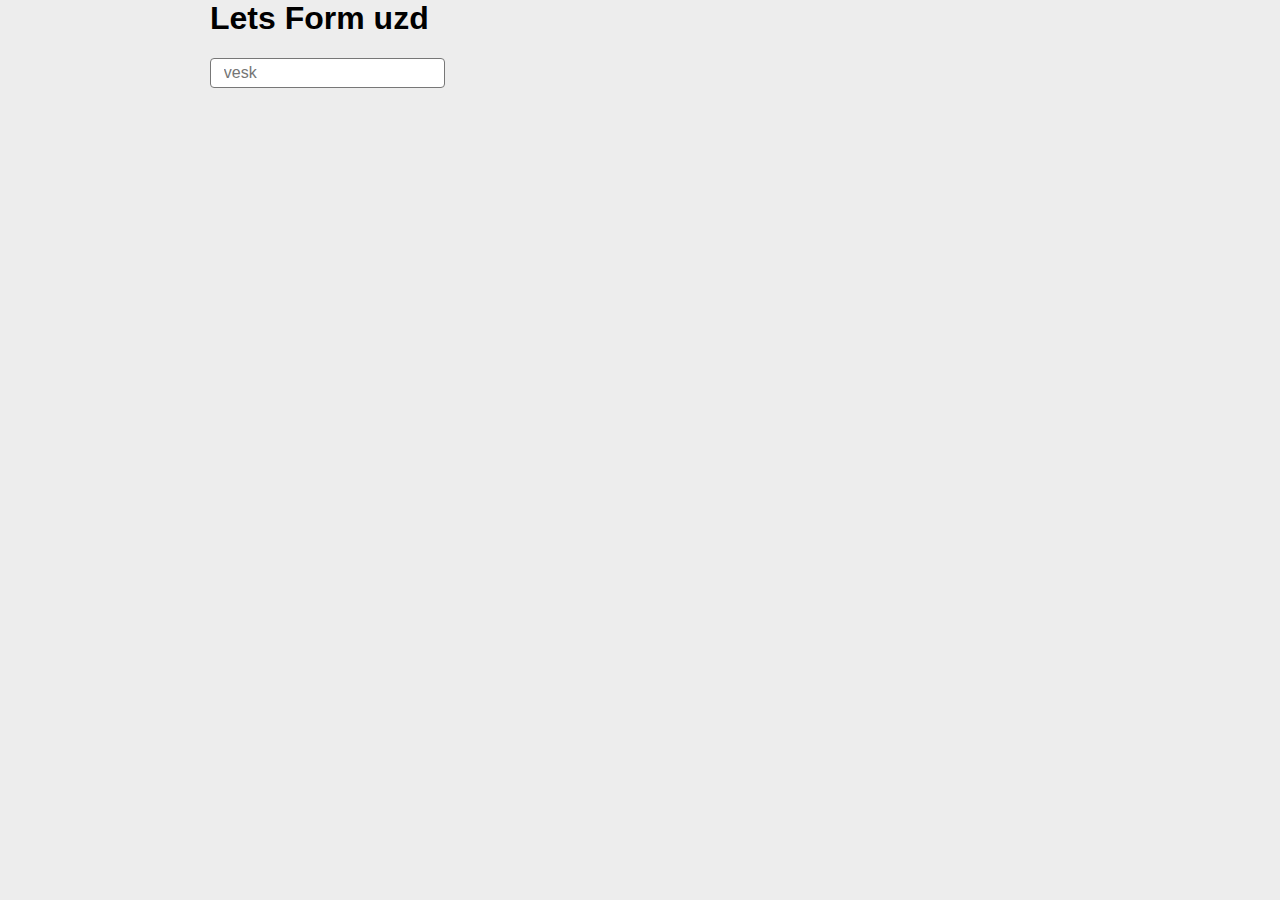
==== form-large.html @ 5e90323f "veskInputEl" ====
<!DOCTYPE html>
<html lang="en">

<head>
  <meta charset="UTF-8">
  <meta http-equiv="X-UA-Compatible" content="IE=edge">
  <meta name="viewport" content="width=device-width, initial-scale=1.0">
  <title>JS project</title>
  <link rel="stylesheet" href="./style/style.css">

  <script src="./js/formLarge.js" defer></script>
</head>

<body>
  <div class="container">
    <h1>Lets Form uzd</h1>

    <input type="text" id="ivesk" placeholder="vesk">

    <h2 id="card"></h2>

  </div>


</body>

</html>
---- style/style.css ----
@import 'reset.css';
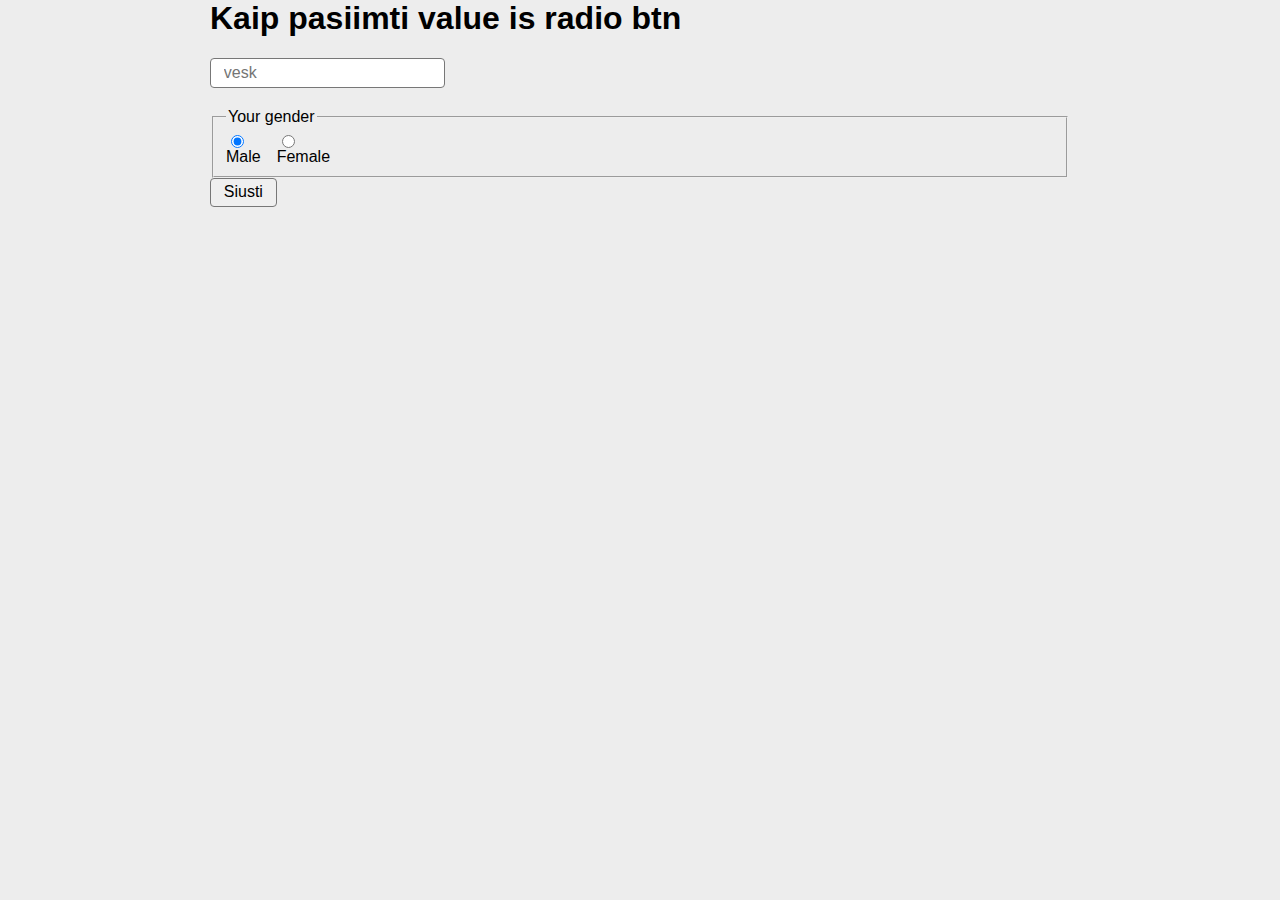
==== commit 47915ed7: "genderPasirinkimas" ====
--- a/form-large.html
+++ b/form-large.html
@@ -13,11 +13,26 @@
 
 <body>
   <div class="container">
-    <h1>Lets Form uzd</h1>
+    <h1>Kaip pasiimti value is radio btn</h1>
 
     <input type="text" id="ivesk" placeholder="vesk">
+    <h2 id="card"></h2>
+    <form id="radioForm">
+      <fieldset class="flex">
+        <legend>Your gender</legend>
+        <div>
+          <input type="radio" name="gender" id="male" value="male" checked required>
+          <label for="male">Male</label>
+        </div>
+        <div>
+          <input type="radio" name="gender" id="female" value="female" required>
+          <label for="female">Female</label>
+        </div>
+      </fieldset>
+      <button type="submit">Siusti</button>
 
-    <h2 id="card"></h2>
+    </form>
+
 
   </div>
 
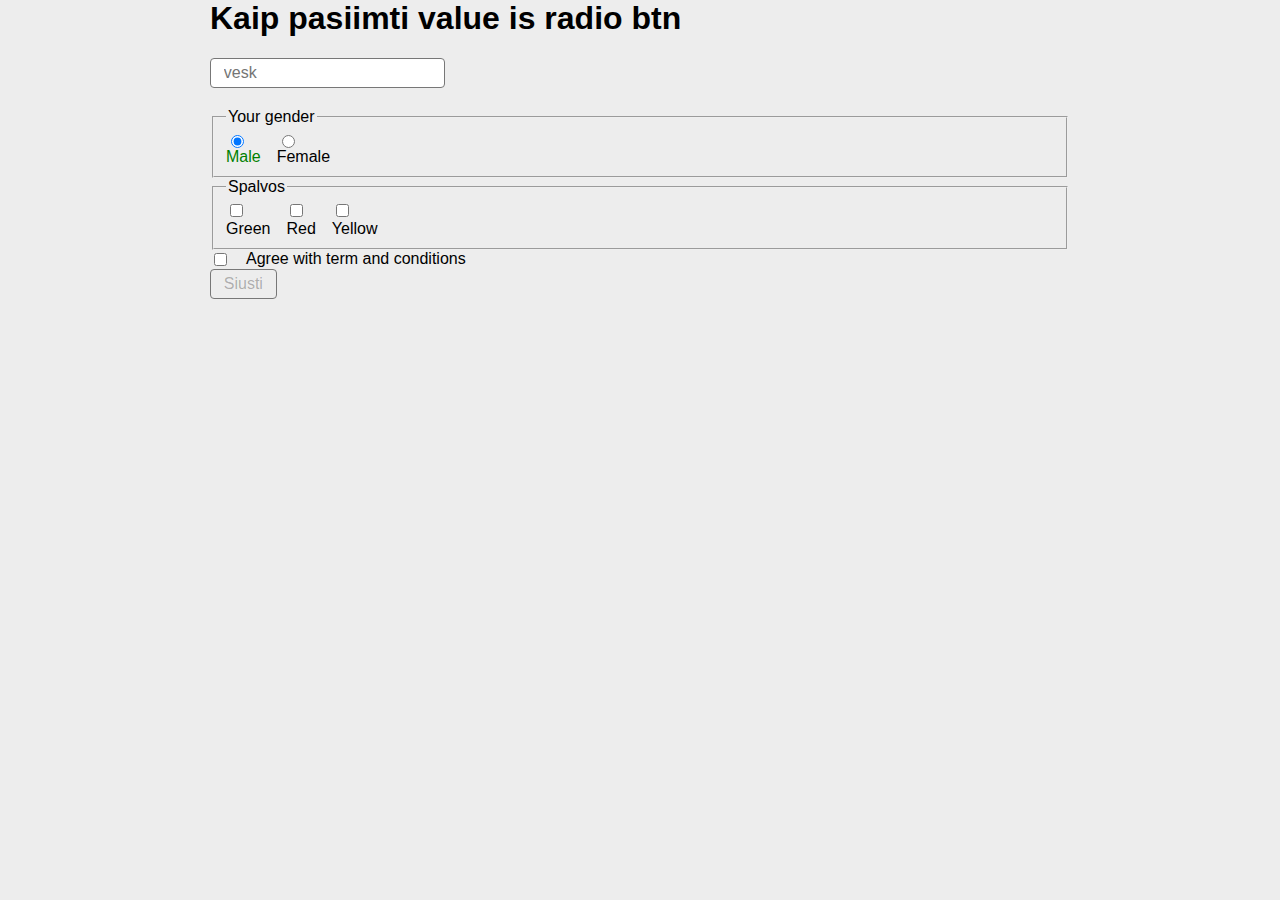
==== commit e62c7727: "yes" ====
--- a/form-large.html
+++ b/form-large.html
@@ -16,7 +16,9 @@
     <h1>Kaip pasiimti value is radio btn</h1>
 
     <input type="text" id="ivesk" placeholder="vesk">
+
     <h2 id="card"></h2>
+
     <form id="radioForm">
       <fieldset class="flex">
         <legend>Your gender</legend>
@@ -29,7 +31,26 @@
           <label for="female">Female</label>
         </div>
       </fieldset>
-      <button type="submit">Siusti</button>
+      <fieldset id="colors" class="flex">
+        <legend>Spalvos</legend>
+        <div>
+          <input type="checkbox" name="color" id="green" value="green">
+          <label for="green">Green</label>
+        </div>
+        <div>
+          <input type="checkbox" name="color" id="red" value="red">
+          <label for="red">Red</label>
+        </div>
+        <div>
+          <input type="checkbox" name="color" id="yellow" value="yellow">
+          <label for="yellow">Yellow</label>
+        </div>
+      </fieldset>
+      <div class="flex">
+        <input type="checkbox" id="terms" value="terms">
+        <label for="terms">Agree with term and conditions</label>
+      </div>
+      <button disabled type="submit">Siusti</button>
 
     </form>
 
--- a/style/style.css
+++ b/style/style.css
@@ -1 +1,8 @@
 @import 'reset.css';
+
+input:checked ~ label {
+  /* border: 1px solid #000;
+  padding: 15px;
+  background: tomato; */
+  color: green;
+}
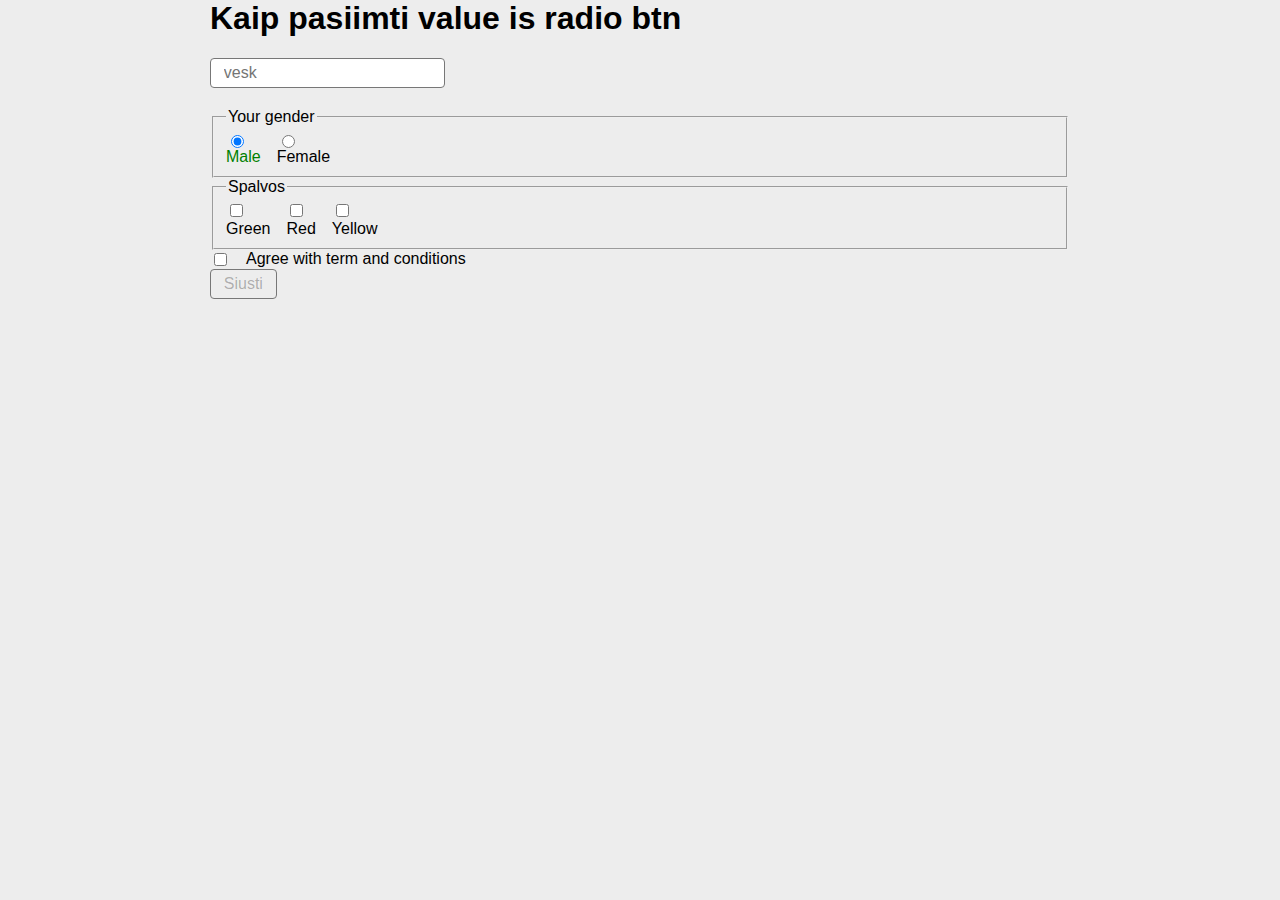
==== commit 46c5580c: "htmlElsTerms" ====
--- a/form-large.html
+++ b/form-large.html
@@ -50,7 +50,7 @@
         <input type="checkbox" id="terms" value="terms">
         <label for="terms">Agree with term and conditions</label>
       </div>
-      <button disabled type="submit">Siusti</button>
+      <button disabled id="sub" type="submit">Siusti</button>
 
     </form>
 
